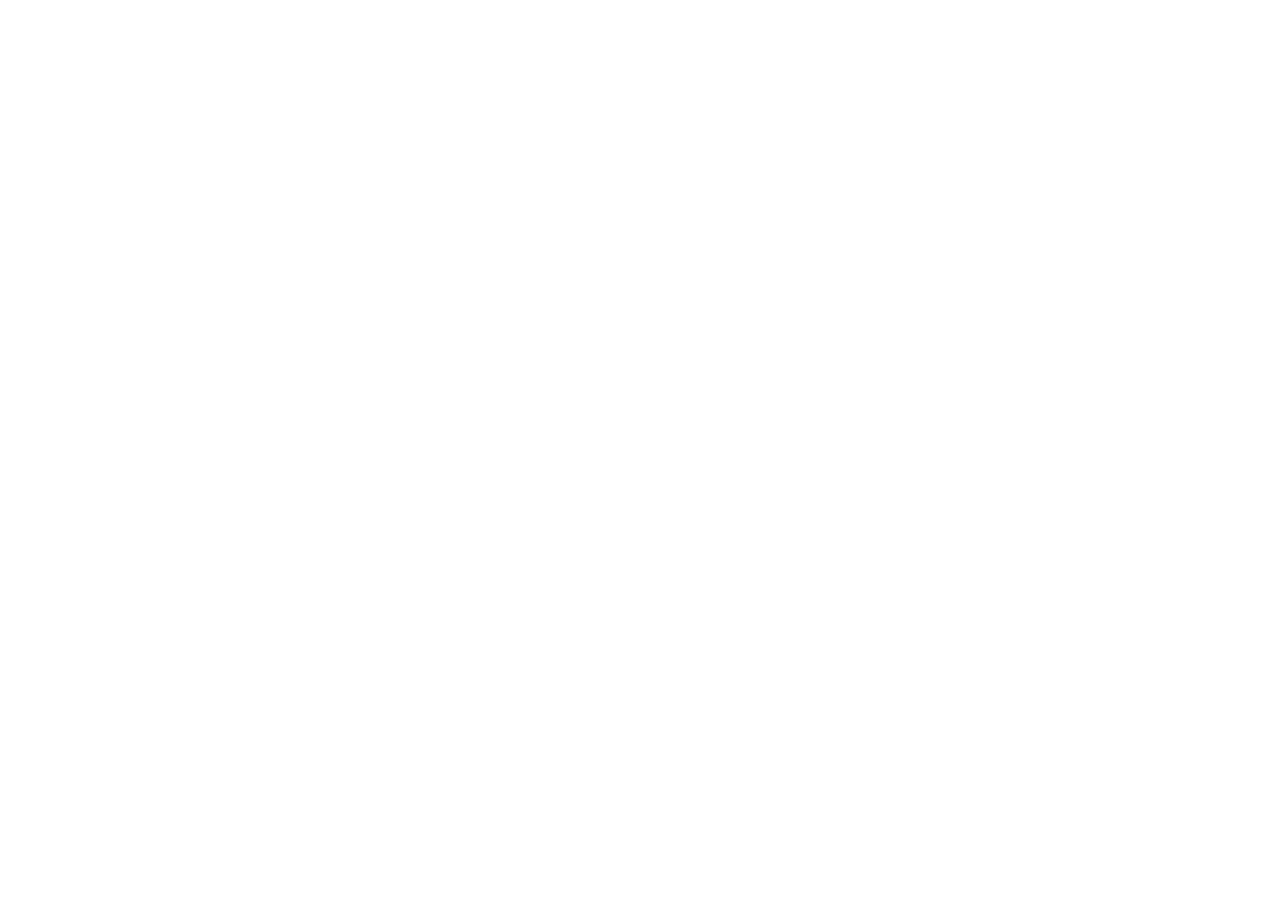
==== index.html @ 769bdc6d "New logo file and initialized index file" ====
<!DOCTYPE html>
<html lang="en">
<head>
    <meta charset="UTF-8">
    <meta name="viewport" content="width=device-width, initial-scale=1.0">
    <title>admissionaimers</title>
    <link rel="icon" typ="image/png" href="logo.png">

</head>
<body>
    
</body>
</html>
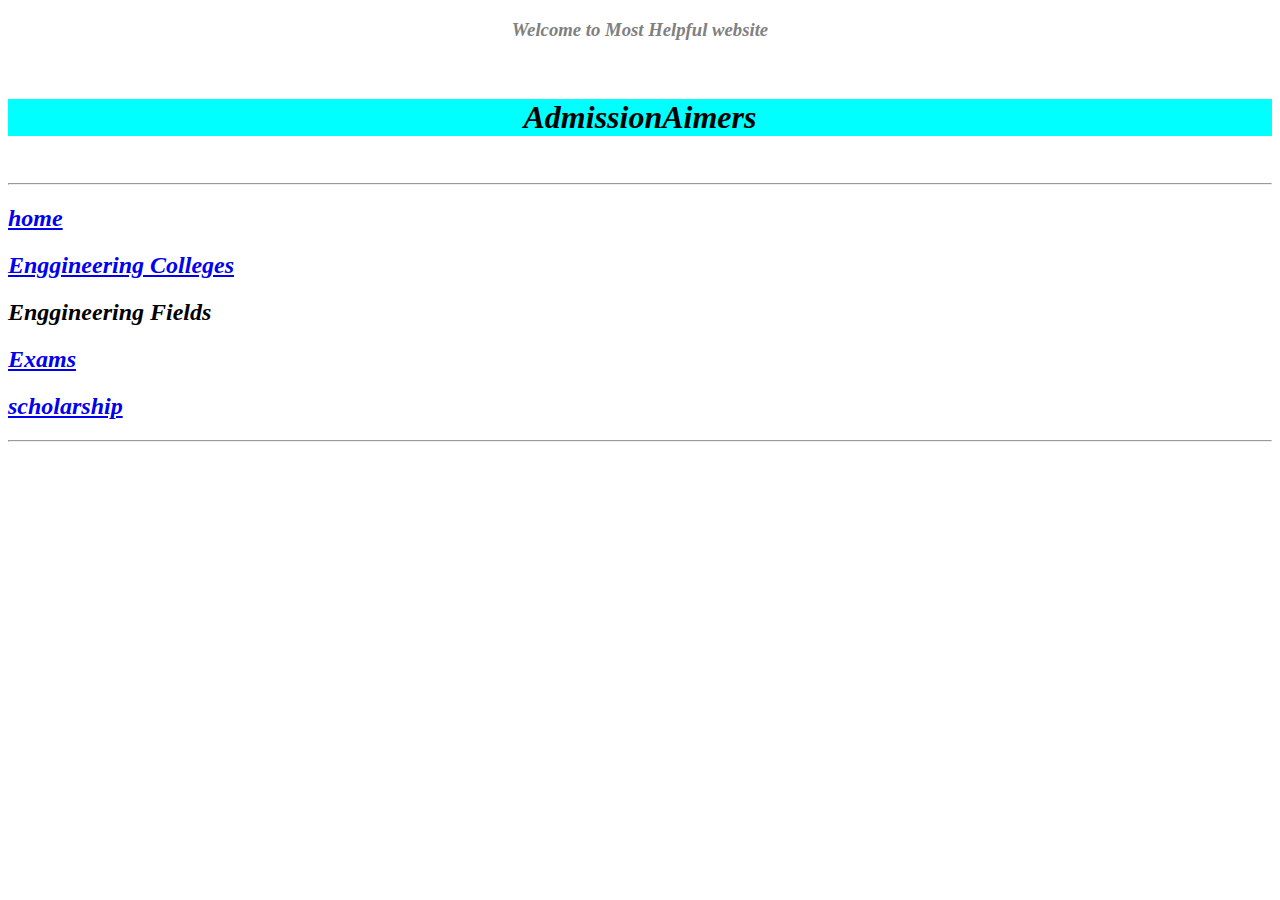
==== commit aeba330e: "Header Set" ====
--- a/index.html
+++ b/index.html
@@ -4,10 +4,34 @@
     <meta charset="UTF-8">
     <meta name="viewport" content="width=device-width, initial-scale=1.0">
     <title>admissionaimers</title>
-    <link rel="icon" typ="image/png" href="logo.png">
+    <link rel="icon" type="image/png" href="logo.png">
 
 </head>
 <body>
-    
+    <header>
+        <h3 style="color: gray; text-align: center;"><i>Welcome to Most Helpful website<i></h3>
+            <br>
+        <h1 style="color: black; background-color: aqua; text-align: center;"><b>A</b>dmission<b>A</b>imers</h1>
+        <br>
+        <hr>
+        <div>
+            <h2><a href="home.html">home</a></h2>
+            <h2><a href="clg.html">Enggineering Colleges</a></h2>
+            <h2><a href="field.html"></a>Enggineering Fields</h2>
+            <h2><a href="exam.html">Exams</a></h2>
+            <h2><a href="quota.html">scholarship</a></h2>
+            <hr>
+        </div>
+
+    </header>
+
+    <main>
+
+    </main>
+
+    <footer>
+
+    </footer>
+
 </body>
 </html>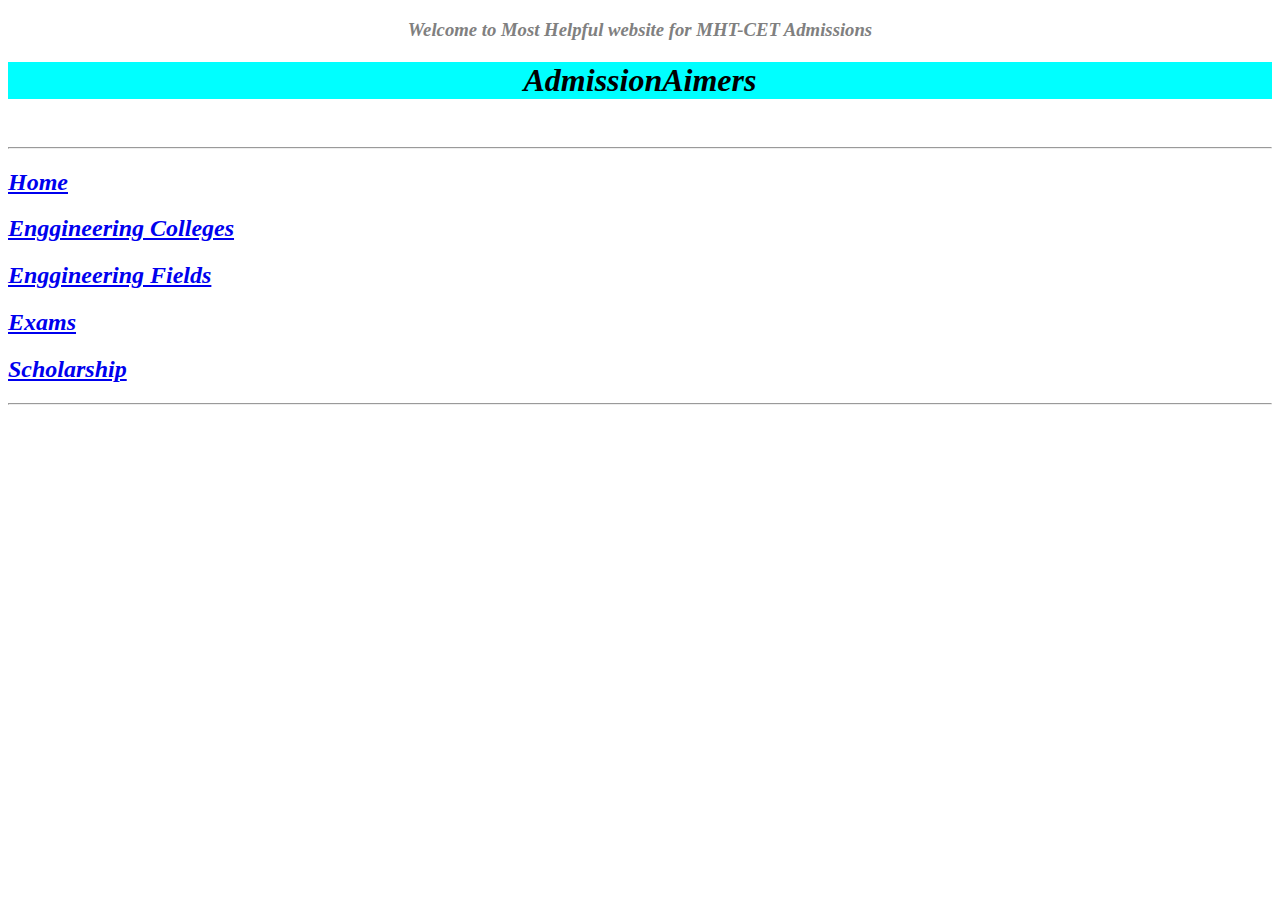
==== commit deabb9de: "New Files added" ====
--- a/index.html
+++ b/index.html
@@ -9,17 +9,17 @@
 </head>
 <body>
     <header>
-        <h3 style="color: gray; text-align: center;"><i>Welcome to Most Helpful website<i></h3>
-            <br>
-        <h1 style="color: black; background-color: aqua; text-align: center;"><b>A</b>dmission<b>A</b>imers</h1>
+        <h3 style="color: gray; text-align: center;"><i>Welcome to Most Helpful website for MHT-CET Admissions<i></h3>
+            <span><h1 style="color: black; background-color: aqua; text-align: center;"><b style="font: 200;">A</b>dmission<bstyle="font: 200;">A</b>imers</h1></span>
         <br>
         <hr>
+        
         <div>
-            <h2><a href="home.html">home</a></h2>
-            <h2><a href="clg.html">Enggineering Colleges</a></h2>
-            <h2><a href="field.html"></a>Enggineering Fields</h2>
-            <h2><a href="exam.html">Exams</a></h2>
-            <h2><a href="quota.html">scholarship</a></h2>
+            <h2 style="vertical-align:20px ;"><a href="Home.html">Home</a></h2>
+            <h2 style="vertical-align:20px ;"><a href="clg.html">Enggineering Colleges</a></h2>
+            <h2 style="vertical-align:20px ;"><a href="field.html">Enggineering Fields</a></h2>
+            <h2 style="vertical-align:20px;"><a href="exam.html">Exams</a></h2>
+            <h2 style="vertical-align:20px;"><a href="quota.html">Scholarship</a></h2>
             <hr>
         </div>
 
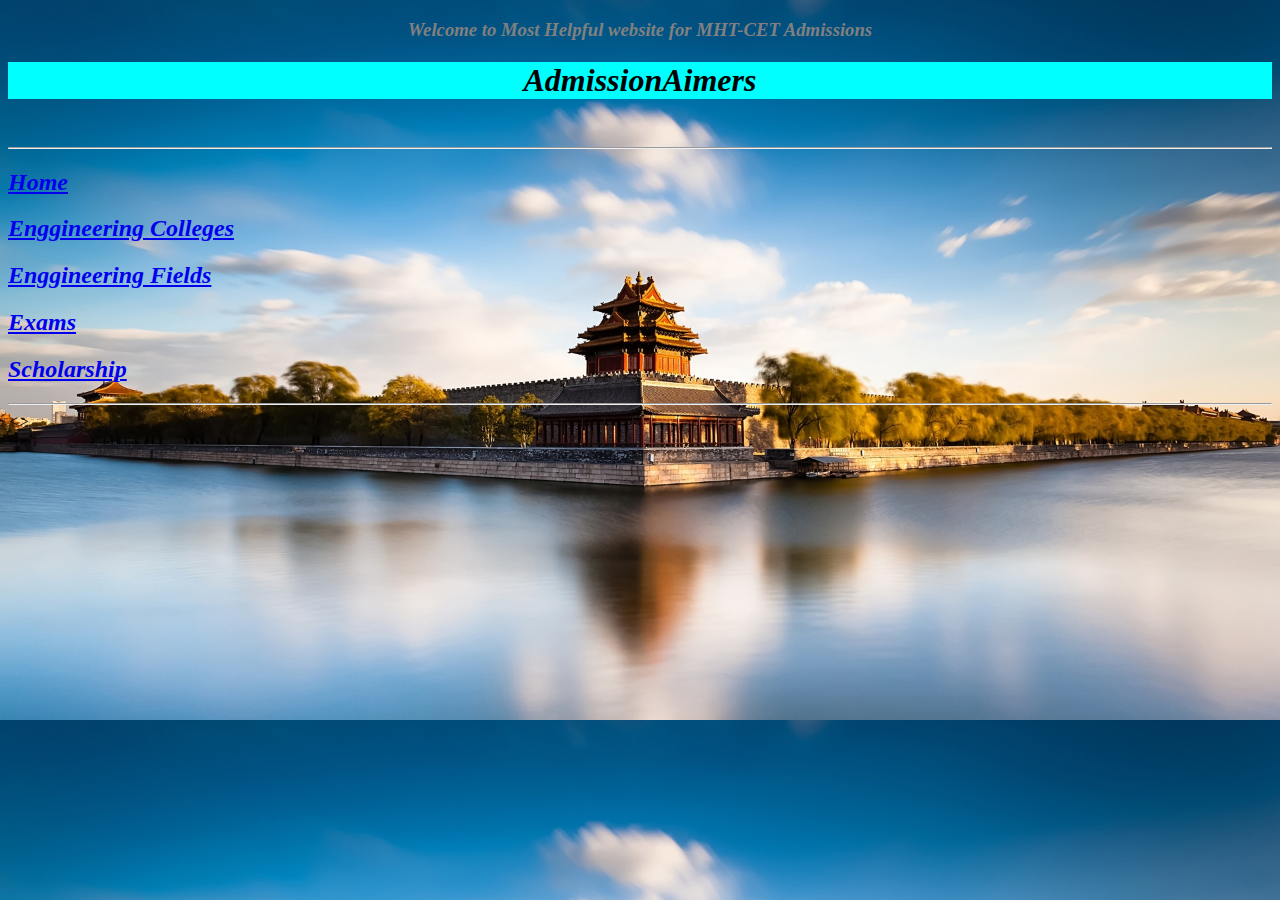
==== commit 69bbcd21: "Wallpaper Added" ====
--- a/index.html
+++ b/index.html
@@ -5,7 +5,7 @@
     <meta name="viewport" content="width=device-width, initial-scale=1.0">
     <title>admissionaimers</title>
     <link rel="icon" type="image/png" href="logo.png">
-
+    <link rel="stylesheet" href="style.css">
 </head>
 <body>
     <header>
@@ -22,6 +22,7 @@
             <h2 style="vertical-align:20px;"><a href="quota.html">Scholarship</a></h2>
             <hr>
         </div>
+        <>
 
     </header>
 
--- a/style.css
+++ b/style.css
@@ -0,0 +1,8 @@
+p{
+    background-color: azure;
+    color:chocolate
+}
+body{
+    background-image: url(background1.jpg);
+    background-size: cover;
+}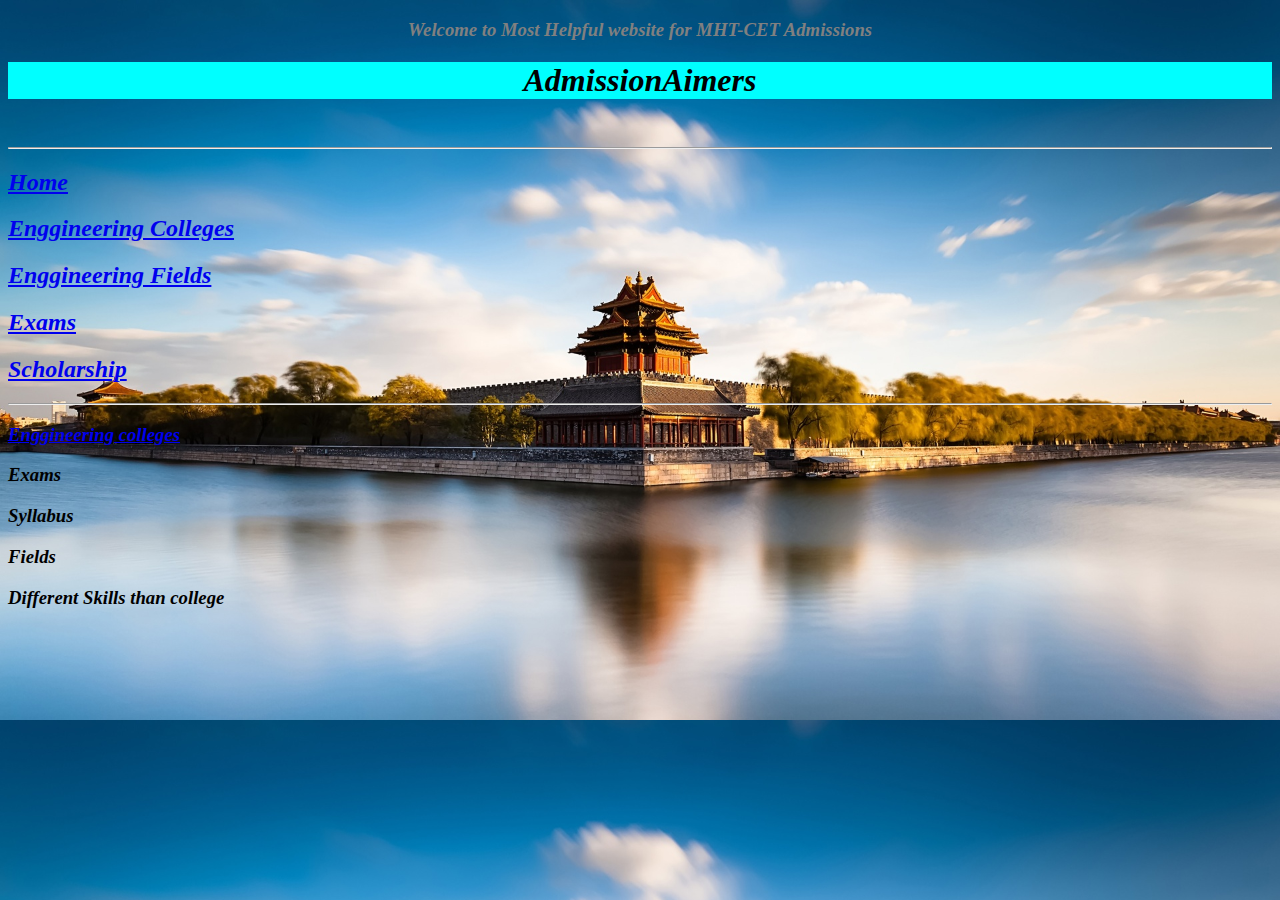
==== commit 9809988e: "New css, html  files added" ====
--- a/index.html
+++ b/index.html
@@ -22,12 +22,19 @@
             <h2 style="vertical-align:20px;"><a href="quota.html">Scholarship</a></h2>
             <hr>
         </div>
-        <>
+        
 
     </header>
 
     <main>
-
+       <a href="page1.html">
+        <h3 href="page1.html">Enggineering colleges</h3>
+        </a>
+        <h3>Exams</h3>
+        <h3>Syllabus</h3>
+        <h3>Fields</h3>
+        <h3>Different Skills than college</h3>
+        
     </main>
 
     <footer>
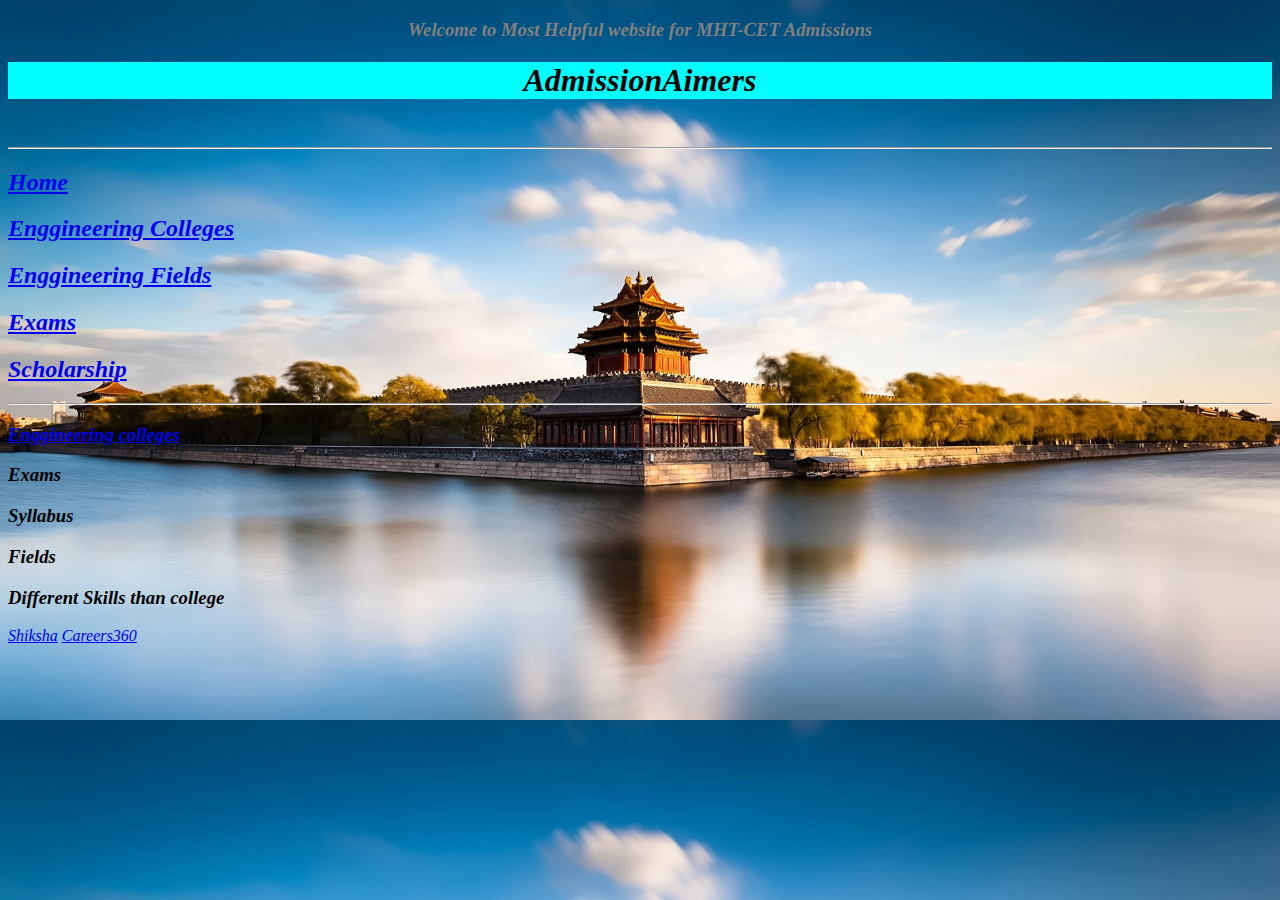
==== commit 05c1e969: "Added links in index.html" ====
--- a/index.html
+++ b/index.html
@@ -34,6 +34,10 @@
         <h3>Syllabus</h3>
         <h3>Fields</h3>
         <h3>Different Skills than college</h3>
+
+        <div class="c1">
+            <a href="www.shiksha.com">Shiksha</a>
+            <a href="www.careers360.com">Careers360</a>
         
     </main>
 
